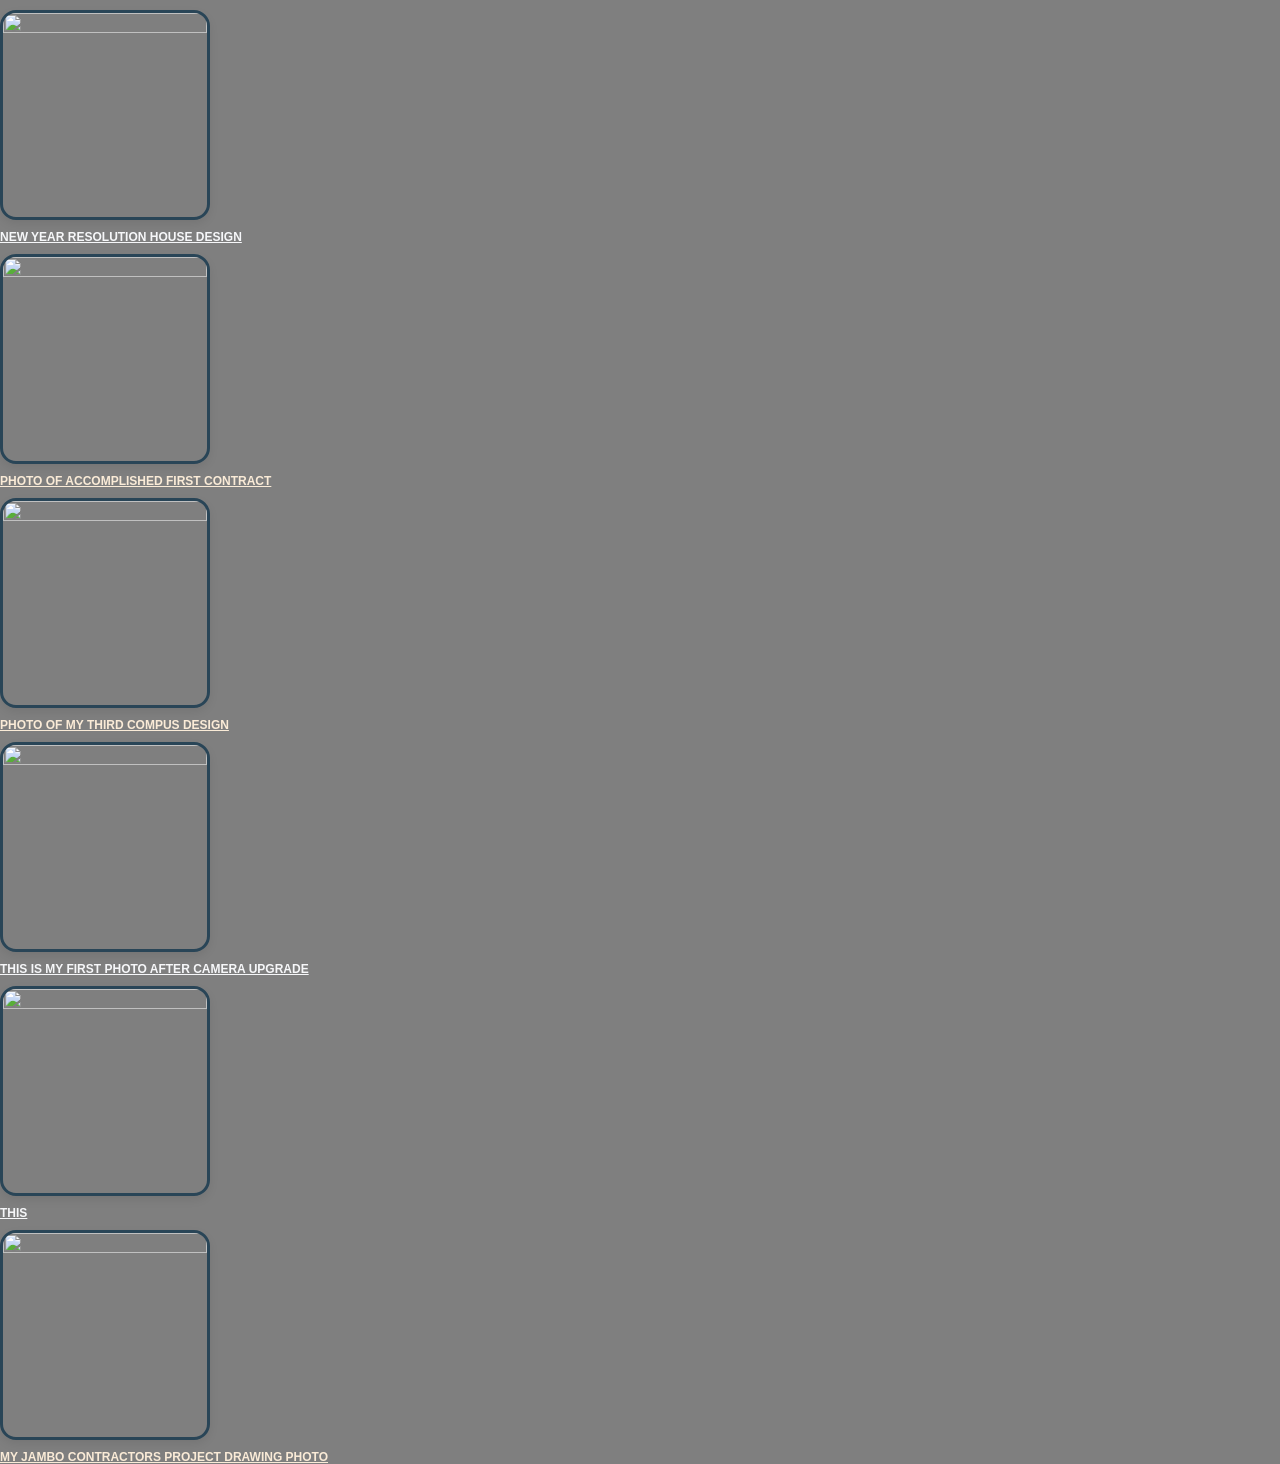
==== designs.html @ 89681123 "Add initial HTML structure for designs gallery" ====
<!DOCTYPE html>
<html lang="en">
<head>
    <meta charset="UTF-8">
    <meta name="viewport" content="width=device-width, initial-scale=1.0">
    <title>INSPIRING DESIGNS</title>
</head>
    <link rel="stylesheet" href="style.css">
<body>
    <section id="gallery">
        <div class="container">
            <section id="pic">
                <img src="https://imgs.search.brave.com/IRIDI68loJnmRKEBKsKP_YAdYfpjVFkpIbNCXGMrlQs/rs:fit:860:0:0:0/g:ce/aHR0cHM6Ly9pbWFn/ZXMuYWRzdHRjLmNv/bS9tZWRpYS9pbWFn/ZXMvNWQxZS8zNTk5/LzI4NGQvZDE1Yy8z/ZDAwLzAwZTkvbmV3/c2xldHRlci8wMDAu/anBnPzE1NjIyNjA4/Nzc" width="204" height="204">
                <h1><ins>NEW YEAR RESOLUTION HOUSE DESIGN</ins> </h1>
                <img src="https://imgs.search.brave.com/IRIDI68loJnmRKEBKsKP_YAdYfpjVFkpIbNCXGMrlQs/rs:fit:860:0:0:0/g:ce/aHR0cHM6Ly9pbWFn/ZXMuYWRzdHRjLmNv/bS9tZWRpYS9pbWFn/ZXMvNWQxZS8zNTk5/LzI4NGQvZDE1Yy8z/ZDAwLzAwZTkvbmV3/c2xldHRlci8wMDAu/anBnPzE1NjIyNjA4/Nzc" width="204" height="204">
                <h2><ins> PHOTO OF ACCOMPLISHED FIRST CONTRACT</ins></h2>
                <img src="https://imgs.search.brave.com/pok1oecNbHxApfj7n4ntUKSBNo4QLSCiK9xvNSvYgwg/rs:fit:860:0:0:0/g:ce/aHR0cHM6Ly9jb29s/aG91c2Vjb25jZXB0/cy5jb20vd3AtY29u/dGVudC91cGxvYWRz/LzIwMjEvMDYvUElD/LTAzLTI2LTgwMHg0/MzguanBn" width="204" height="204">
                <h2><ins> PHOTO OF MY THIRD COMPUS DESIGN</ins></h2>
                 <img src="https://imgs.search.brave.com/94-3uLtjOJ84sk3qpGMsd7ULVHtuwmNcueWE29dLvtU/rs:fit:860:0:0:0/g:ce/aHR0cHM6Ly9pLnBp/bmltZy5jb20vb3Jp/Z2luYWxzLzhkLzU3/LzEwLzhkNTcxMDA0/OGE2ZTlkNzMyMDkw/OTJkODRhNzQ2Yzdi/LmpwZw" width="204" height="204">
                <h1><ins>THIS IS MY FIRST PHOTO AFTER CAMERA UPGRADE </ins> </h1> <img src="https://imgs.search.brave.com/858tEBAyo3RkoGCbsO_Wr3HIvmh8gOwHi0ll3fGtoSo/rs:fit:860:0:0:0/g:ce/aHR0cHM6Ly9jZG4u/aG9tZWRpdC5jb20v/d3AtY29udGVudC91/cGxvYWRzLzIwMTcv/MDkvQ29uY2VwdC10/dWJ1bGFyLWdsYXNz/LWhvdXNlLmpwZw" width="204" height="204">
                <h1><ins>THIS</ins> </h1>
                <img src="https://encrypted-tbn0.gstatic.com/images?q=tbn:ANd9GcQTMEPUWoIgsQ2seko-JGP4ALrgl7gK7VXXEiMLtKWDJg&s" width="204" height="204">
                <h2><ins>MY JAMBO CONTRACTORS PROJECT DRAWING PHOTO </ins></h2>
            </section>

        </div>





    </section>



</body>
</html>
---- style.css ----
*{
    margin:0px;
    padding: 0px;
    font-family: 'Trebuchet MS', 'Lucida Sans Unicode', 'Lucida Grande', 'Lucida Sans', Arial, sans-serif;
}

body{
    width: 100%;
    background-image: linear-gradient(rgba(0,0,0,0.5), rgba(0,0,0,0.5)), url(https://imgs.search.brave.com/xBkNbz4-JPGUEAvZdOFHSE8ZtL2yN8Qw22d99HYMKMk/rs:fit:860:0:0:0/g:ce/aHR0cHM6Ly93d3cu/YWRvcmFtYS5jb20v/YWxjL3dwLWNvbnRl/bnQvdXBsb2Fkcy8y/MDIxLzA0L3Bob3Rv/Z3JhcGh5LWNhbWVy/YS10eXBlcy1mZWF0/dXJlLmpwZw);
    background-size: cover;
    background-position: center;
    height: 100vh;
}

ul{
    float: right;
    list-style-type: none;
    margin-top: 30px;
    min-height: 400px;
    margin-right: 60px;
    font-size: 16px;
}
ul li{
    display: inline-block;    
}
ul li a{
    text-decoration: none;
    color: rgb(4, 174, 252);
    padding: 5px 20px;
    border: 1px solid transparent;
    transition: 0.6 ease;
}
ul li a:hover{
    background-color: rgb(0, 151, 251);
    color: black;
}
.title{
    position: absolute;
    top: 46%;
    left: 50%;
    transform: translate(-50%, -50%);
}
 h1{
    color: rgb(246, 247, 249);
    font-size: 12px;
}
h2{
    color: antiquewhite;
    font-size: 12px;
}
section.container{
    display: flex;
    align-content: flex-start;
    
    

}
img {
    max-width: 100%;
    height: auto;
    border-radius: 16px;
    border: 3px solid #294557;
    box-shadow: 0 4px 10px rgba(0,0,0,0.08);
    margin: 10px 0;
}
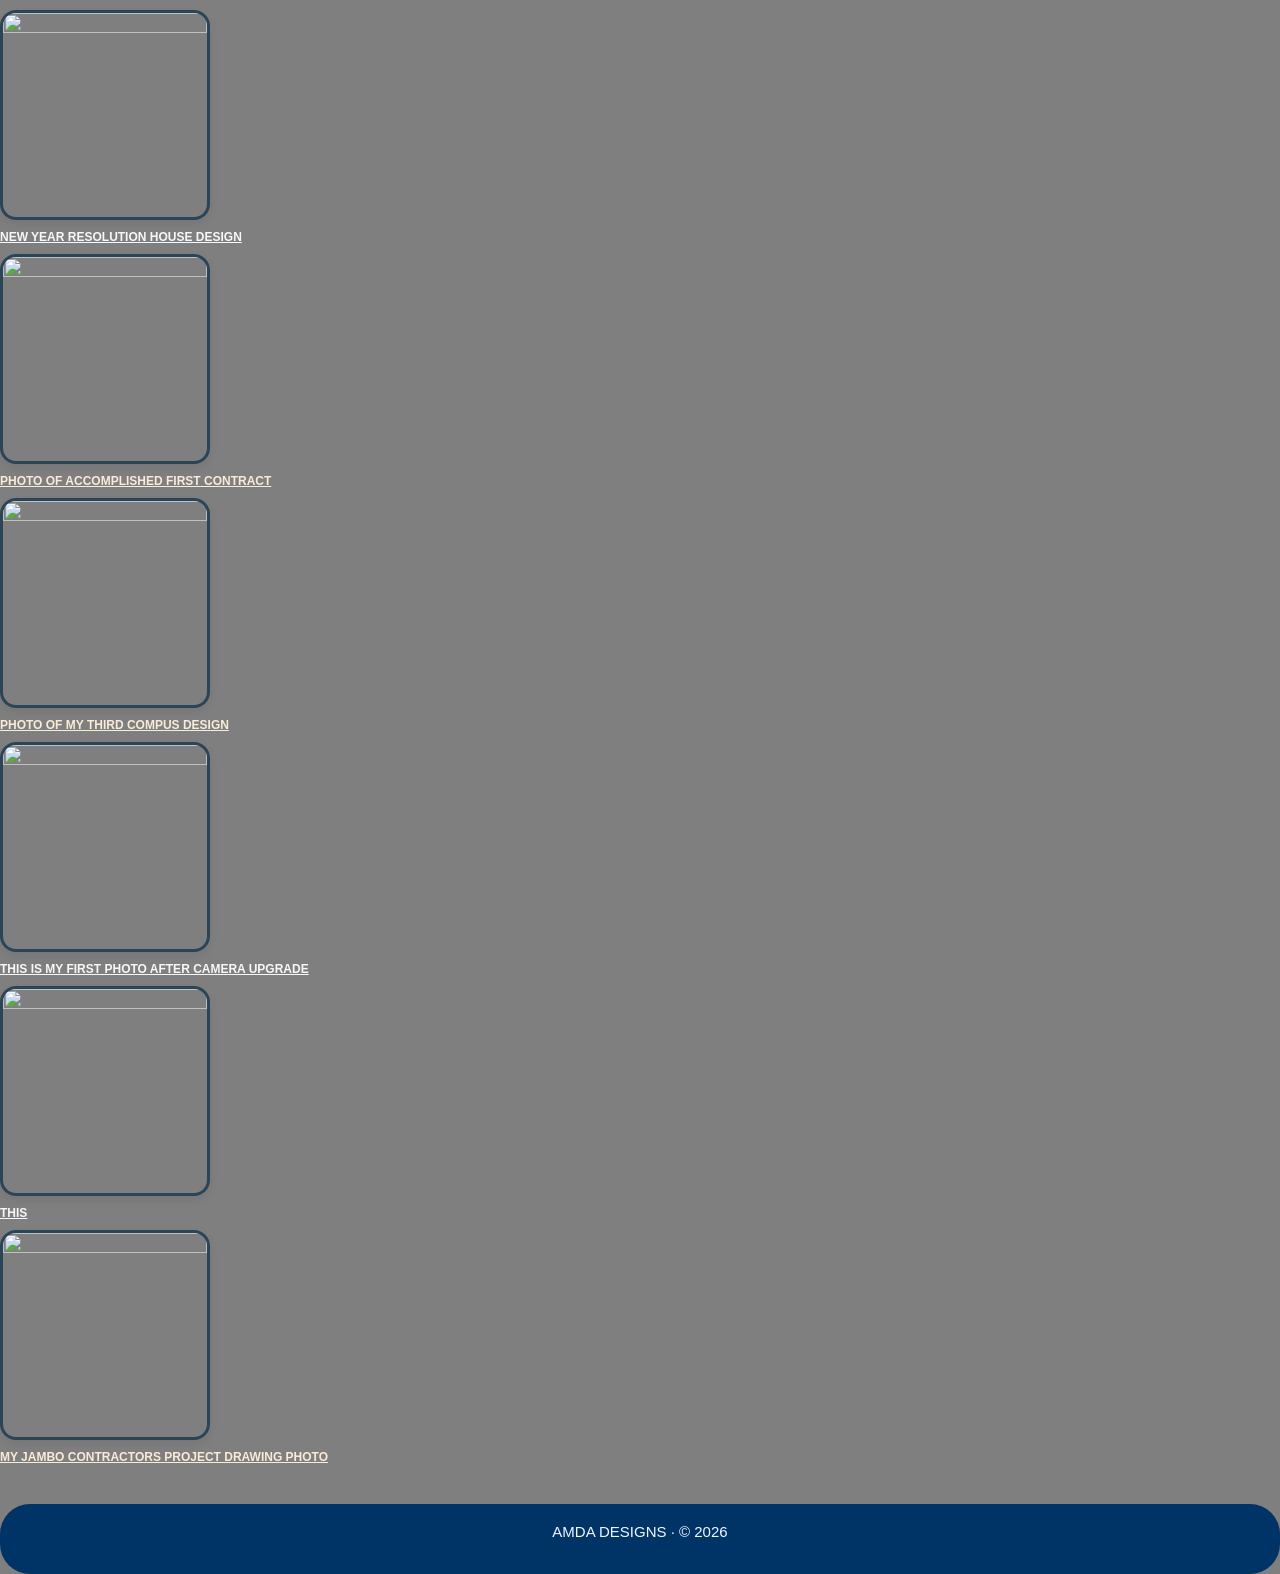
==== commit 51a199e6: "Add footer to designs.html Added footer with copyright information." ====
--- a/designs.html
+++ b/designs.html
@@ -1,5 +1,5 @@
 <!DOCTYPE html>
-<html lang="en">
+<html lang="en-us">
 <head>
     <meta charset="UTF-8">
     <meta name="viewport" content="width=device-width, initial-scale=1.0">
@@ -31,7 +31,9 @@
 
     </section>
 
-
+<footer>
+        <p> AMDA DESIGNS · © 2026</p>
+    </footer>
 
 </body>
 </html>
--- a/style.css
+++ b/style.css
@@ -50,10 +50,7 @@
 }
 section.container{
     display: flex;
-    align-content: flex-start;
-    
-    
-
+    align-content: flex-start;    
 }
 img {
     max-width: 100%;
@@ -62,4 +59,24 @@
     border: 3px solid #294557;
     box-shadow: 0 4px 10px rgba(0,0,0,0.08);
     margin: 10px 0;
-}+}
+h3{ 
+    color: rgb(246, 247, 249);
+    font-size: 40px;
+    display: inline
+    
+}
+p{
+    margin-bottom:15px;
+    font-size: 16px:
+    
+}
+footer{
+    background-color: #003366;
+    color: aliceblue;
+    text-align: center;
+    padding: 19px;
+    border-radius: 30px;
+    margin-top: 40px;
+    font-size: 15px;
+ }
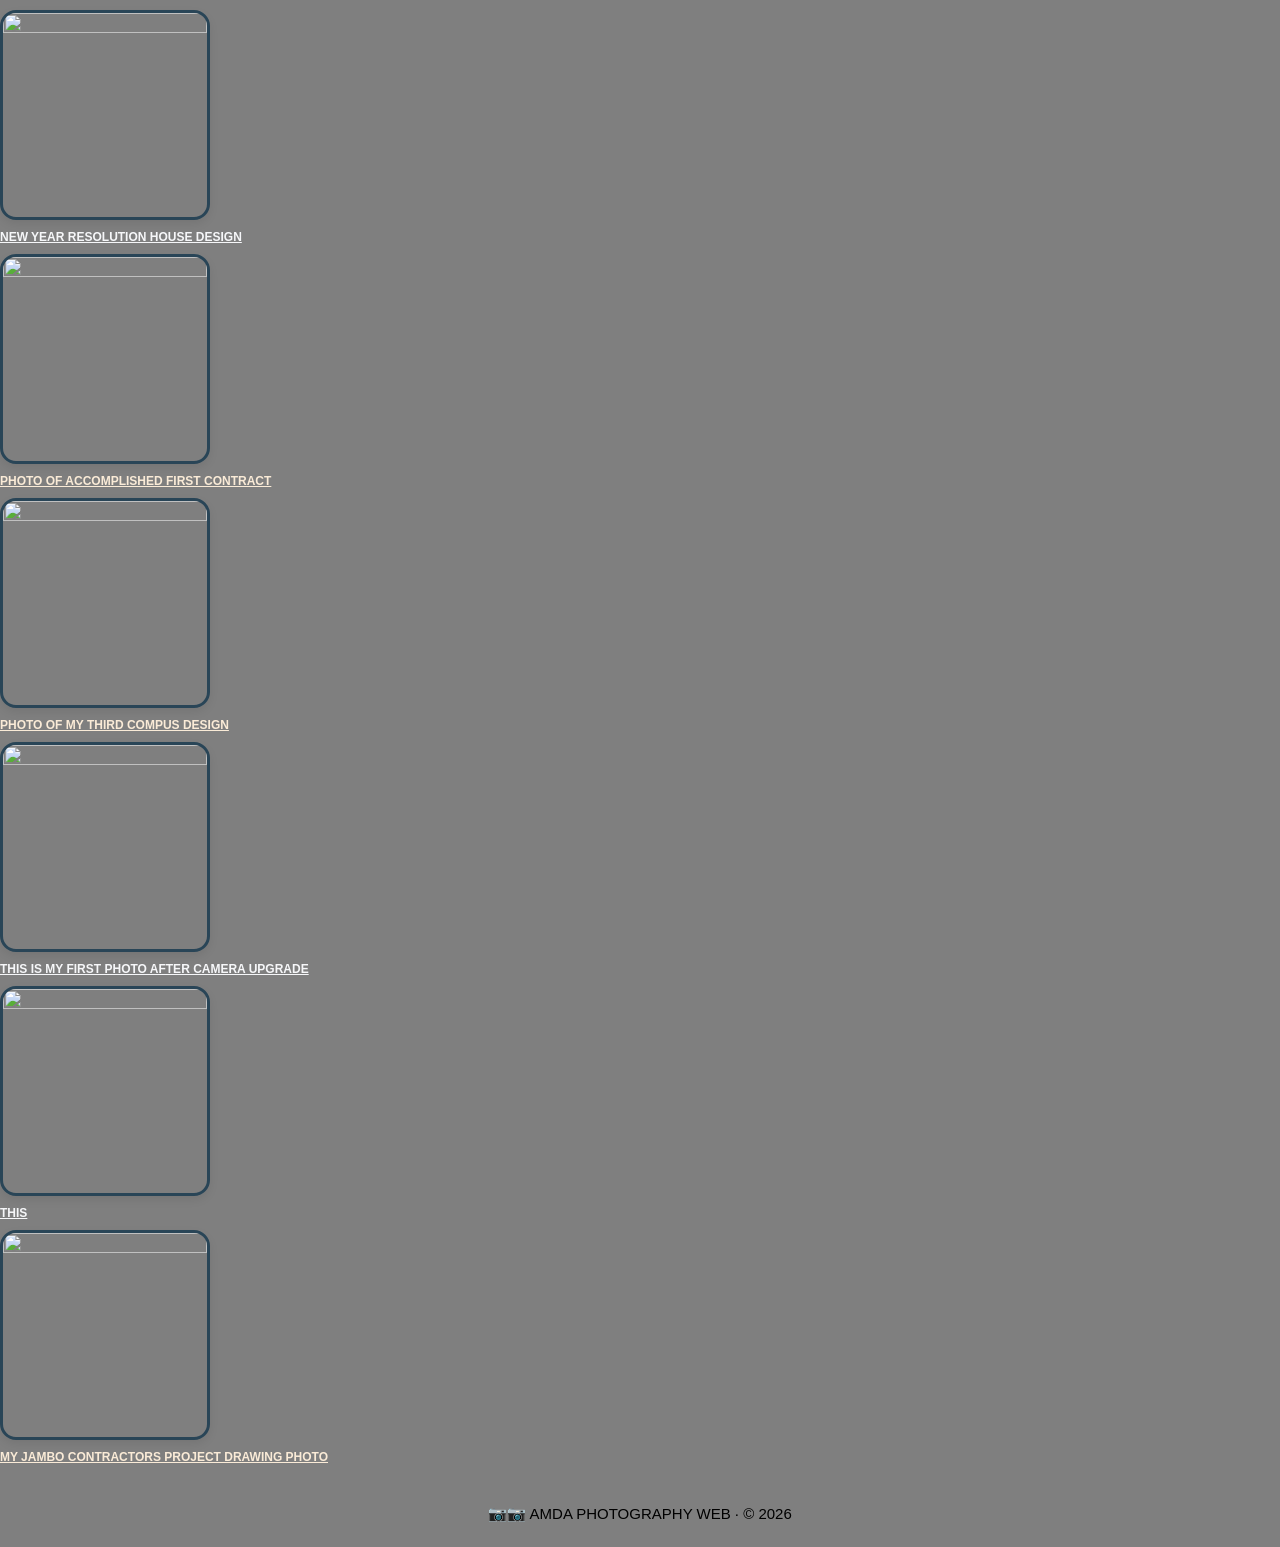
==== commit 0cd50ccc: "Change footer content in designs.html Updated footer text to reflect photography branding." ====
--- a/designs.html
+++ b/designs.html
@@ -31,9 +31,9 @@
 
     </section>
 
+
 <footer>
-        <p> AMDA DESIGNS · © 2026</p>
+        <p>📷📷  AMDA PHOTOGRAPHY WEB · © 2026</p>
     </footer>
-
 </body>
 </html>
--- a/style.css
+++ b/style.css
@@ -71,12 +71,21 @@
     font-size: 16px:
     
 }
-footer{
-    background-color: #003366;
-    color: aliceblue;
+footer{   
     text-align: center;
-    padding: 19px;
-    border-radius: 30px;
-    margin-top: 40px;
+    padding: 9px;
+    border-radius: 0px;
+    margin-top: 32px;
     font-size: 15px;
  }
+.title h5{
+    position: absolute;
+    top: 46%;
+    left: 50%;
+    transform: translate(-50%, -50%);
+}
+ h5{
+    color: rgb(246, 247, 249);
+    font-size: 24px;
+     font:family:'Trebuchet MS', 'Lucida Sans Unicode', 'Lucida Grande', 'Lucida Sans', Arial, sans-serif;
+}
